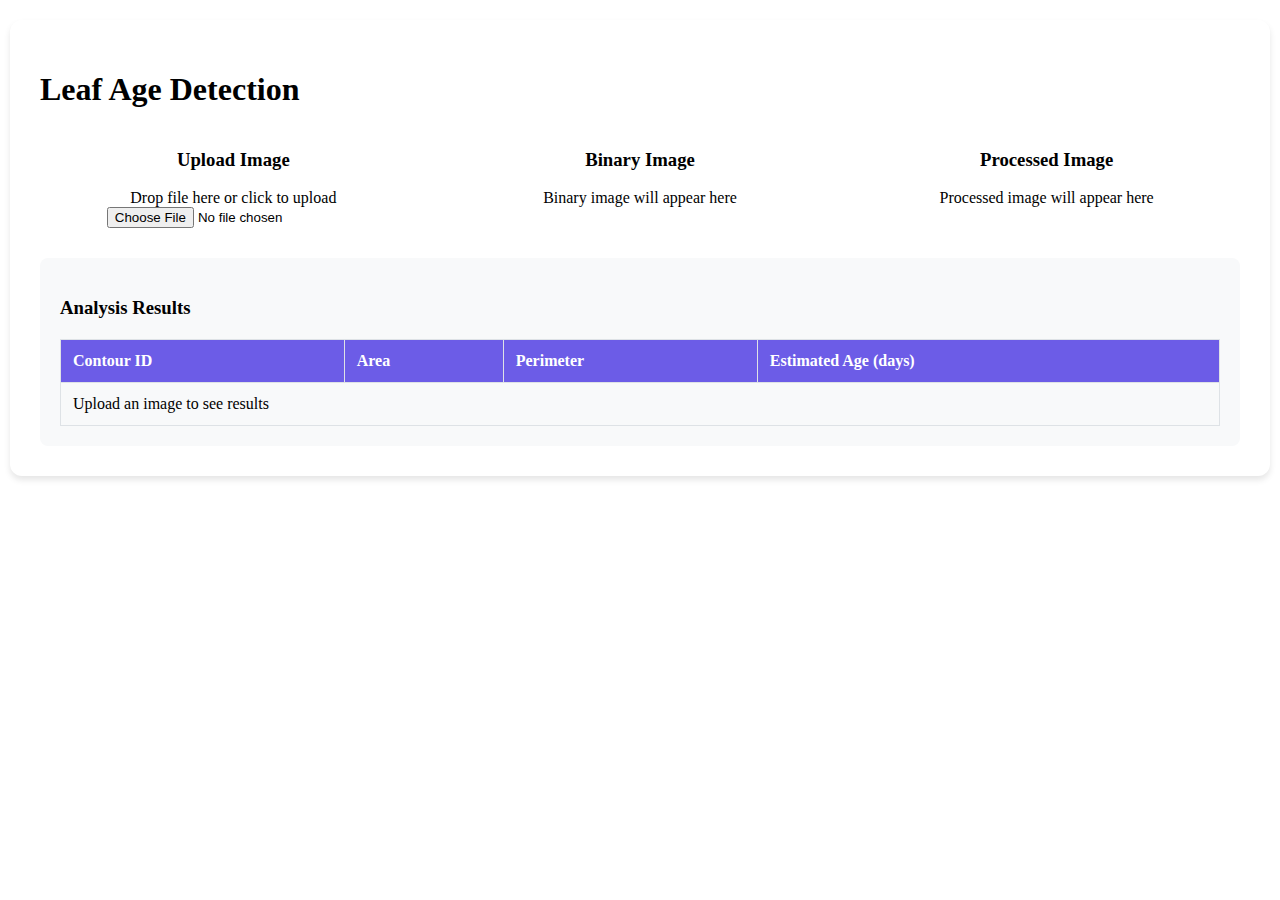
==== templates/leaf_age.html @ 91c9356d "Adjustments" ====
<!DOCTYPE html>
<html lang="en">
<head>
    <meta charset="UTF-8">
    <meta name="viewport" content="width=device-width, initial-scale=1.0">
    <title>Leaf Age Detection - Leaf Detector</title>
    <link rel="stylesheet" href="{{ url_for('static', filename='styles.css') }}">
    <style>
        .age-container {
            max-width: 1200px;
            margin: 20px auto;
            padding: 30px;
            background: white;
            border-radius: 12px;
            box-shadow: 0 4px 6px rgba(0, 0, 0, 0.1);
        }
        
        .image-section {
            display: grid;
            grid-template-columns: repeat(auto-fit, minmax(300px, 1fr));
            gap: 20px;
            margin-bottom: 30px;
        }
        
        .image-preview {
            text-align: center;
        }
        
        .image-preview img {
            max-width: 100%;
            height: auto;
            border-radius: 8px;
            margin-top: 10px;
        }
        
        .results-section {
            margin-top: 30px;
            padding: 20px;
            background: #f8f9fa;
            border-radius: 8px;
        }
        
        .results-table {
            width: 100%;
            border-collapse: collapse;
            margin-top: 20px;
        }
        
        .results-table th,
        .results-table td {
            padding: 12px;
            border: 1px solid #dee2e6;
            text-align: left;
        }
        
        .results-table th {
            background-color: #6c5ce7;
            color: white;
        }
        
        .results-table tr:nth-child(even) {
            background-color: #f8f9fa;
        }
    </style>
</head>
<body>
    <div class="age-container">
        <h1>Leaf Age Detection</h1>
        
        <div class="image-section">
            <div class="image-preview">
                <h3>Upload Image</h3>
                <div class="drop-zone">
                    <span class="drop-zone__prompt">Drop file here or click to upload</span>
                    <div class="drop-zone__thumb"></div>
                    <input type="file" name="image" class="drop-zone__input" accept="image/*" required>
                </div>
            </div>
            <div class="image-preview">
                <h3>Binary Image</h3>
                <div id="binary-image-container">
                    <p>Binary image will appear here</p>
                </div>
            </div>
            <div class="image-preview">
                <h3>Processed Image</h3>
                <div id="result-image-container">
                    <p>Processed image will appear here</p>
                </div>
            </div>
        </div>

        <div class="results-section">
            <h3>Analysis Results</h3>
            <table class="results-table">
                <thead>
                    <tr>
                        <th>Contour ID</th>
                        <th>Area</th>
                        <th>Perimeter</th>
                        <th>Estimated Age (days)</th>
                    </tr>
                </thead>
                <tbody id="results-body">
                    <tr>
                        <td colspan="4" class="text-center">Upload an image to see results</td>
                    </tr>
                </tbody>
            </table>
        </div>
    </div>

    <script>
        document.addEventListener('DOMContentLoaded', function() {
            const dropZone = document.querySelector('.drop-zone');
            const input = dropZone.querySelector('.drop-zone__input');
            const prompt = dropZone.querySelector('.drop-zone__prompt');
            const thumb = dropZone.querySelector('.drop-zone__thumb');
            
            // Handle file selection
            dropZone.addEventListener('click', () => input.click());
            
            input.addEventListener('change', (e) => {
                if (input.files.length) {
                    handleFile(input.files[0]);
                }
            });
            
            // Handle drag and drop
            ['dragover', 'dragleave', 'drop'].forEach(event => {
                dropZone.addEventListener(event, (e) => {
                    e.preventDefault();
                    e.stopPropagation();
                    dropZone.classList.toggle('dragover', event === 'dragover');
                    
                    if (event === 'drop' && e.dataTransfer.files.length) {
                        input.files = e.dataTransfer.files;
                        handleFile(e.dataTransfer.files[0]);
                    }
                });
            });
            
            async function handleFile(file) {
                if (!file.type.startsWith('image/')) {
                    alert('Please upload an image file');
                    return;
                }
                
                updateThumbnail(file);
                await processImage(file);
            }
            
            function updateThumbnail(file) {
                thumb.style.display = 'block';
                prompt.style.display = 'none';
                
                const reader = new FileReader();
                reader.readAsDataURL(file);
                reader.onload = () => {
                    thumb.style.backgroundImage = `url('${reader.result}')`;
                };
            }
            
            async function processImage(file) {
                const formData = new FormData();
                formData.append('image', file);
                
                try {
                    const response = await fetch('/leaf-age', {
                        method: 'POST',
                        body: formData
                    });
                    
                    if (!response.ok) {
                        throw new Error('Processing failed');
                    }
                    
                    const data = await response.json();
                    
                    // Update images
                    document.getElementById('binary-image-container').innerHTML = `
                        <img src="/uploads/${data.binary_image}" alt="Binary Image">
                    `;
                    
                    document.getElementById('result-image-container').innerHTML = `
                        <img src="/uploads/${data.result_image}" alt="Result Image">
                    `;
                    
                    // Update results table
                    const resultsBody = document.getElementById('results-body');
                    resultsBody.innerHTML = data.results.map(result => `
                        <tr>
                            <td>${result.contour_id}</td>
                            <td>${result.area}</td>
                            <td>${result.perimeter}</td>
                            <td>${result.estimated_age}</td>
                        </tr>
                    `).join('');
                    
                } catch (error) {
                    console.error('Error:', error);
                    alert('Error processing image');
                }
            }
        });
    </script>
</body>
</html>
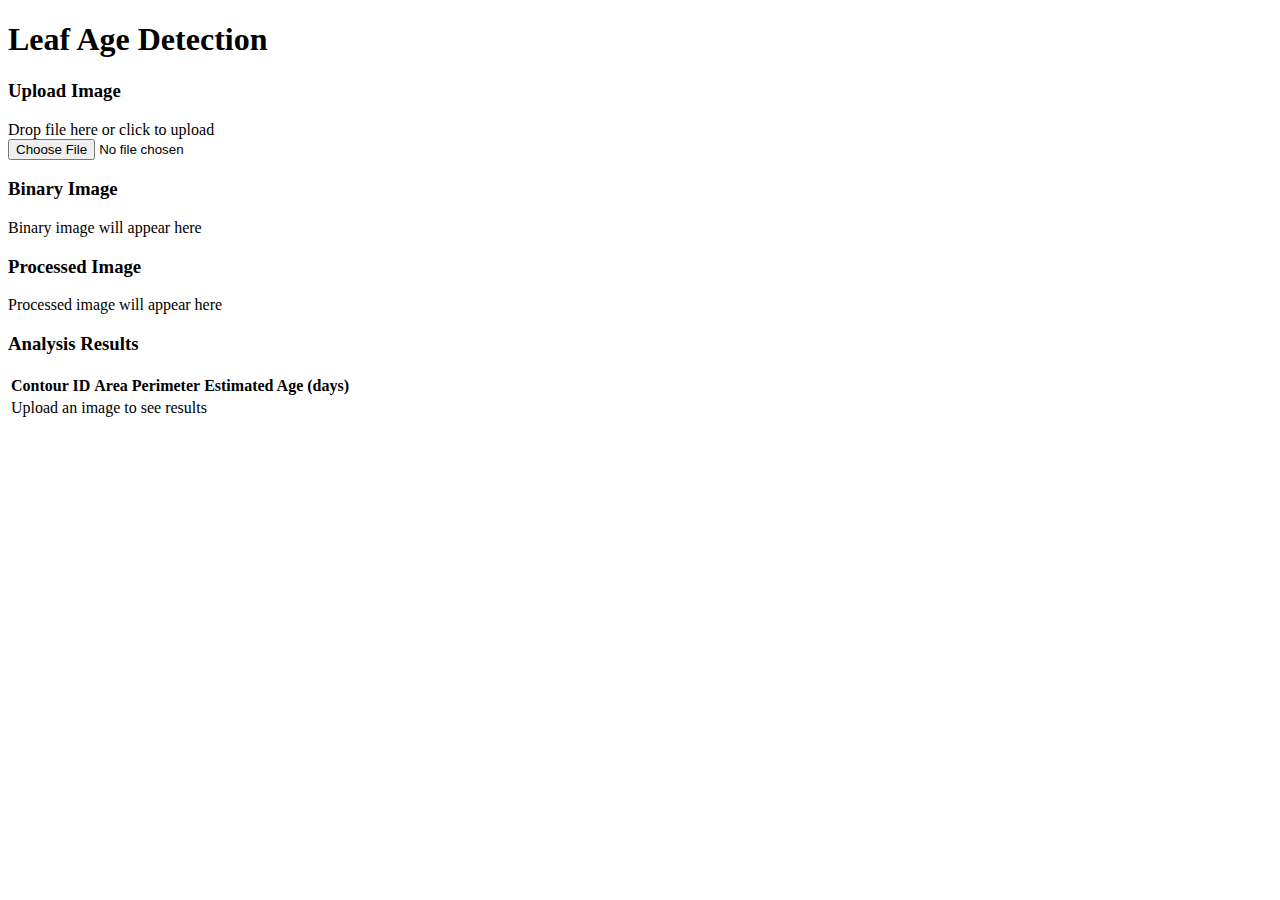
==== commit b214bcfd: "add styling for the app" ====
--- a/templates/leaf_age.html
+++ b/templates/leaf_age.html
@@ -4,64 +4,10 @@
     <meta charset="UTF-8">
     <meta name="viewport" content="width=device-width, initial-scale=1.0">
     <title>Leaf Age Detection - Leaf Detector</title>
+    <link rel="preconnect" href="https://fonts.googleapis.com">
+    <link rel="preconnect" href="https://fonts.gstatic.com" crossorigin>
+    <link href="https://fonts.googleapis.com/css2?family=Crimson+Text:wght@400;600&family=Playfair+Display:wght@400;600&display=swap" rel="stylesheet">
     <link rel="stylesheet" href="{{ url_for('static', filename='styles.css') }}">
-    <style>
-        .age-container {
-            max-width: 1200px;
-            margin: 20px auto;
-            padding: 30px;
-            background: white;
-            border-radius: 12px;
-            box-shadow: 0 4px 6px rgba(0, 0, 0, 0.1);
-        }
-        
-        .image-section {
-            display: grid;
-            grid-template-columns: repeat(auto-fit, minmax(300px, 1fr));
-            gap: 20px;
-            margin-bottom: 30px;
-        }
-        
-        .image-preview {
-            text-align: center;
-        }
-        
-        .image-preview img {
-            max-width: 100%;
-            height: auto;
-            border-radius: 8px;
-            margin-top: 10px;
-        }
-        
-        .results-section {
-            margin-top: 30px;
-            padding: 20px;
-            background: #f8f9fa;
-            border-radius: 8px;
-        }
-        
-        .results-table {
-            width: 100%;
-            border-collapse: collapse;
-            margin-top: 20px;
-        }
-        
-        .results-table th,
-        .results-table td {
-            padding: 12px;
-            border: 1px solid #dee2e6;
-            text-align: left;
-        }
-        
-        .results-table th {
-            background-color: #6c5ce7;
-            color: white;
-        }
-        
-        .results-table tr:nth-child(even) {
-            background-color: #f8f9fa;
-        }
-    </style>
 </head>
 <body>
     <div class="age-container">
@@ -205,4 +151,4 @@
         });
     </script>
 </body>
-</html>+</html>
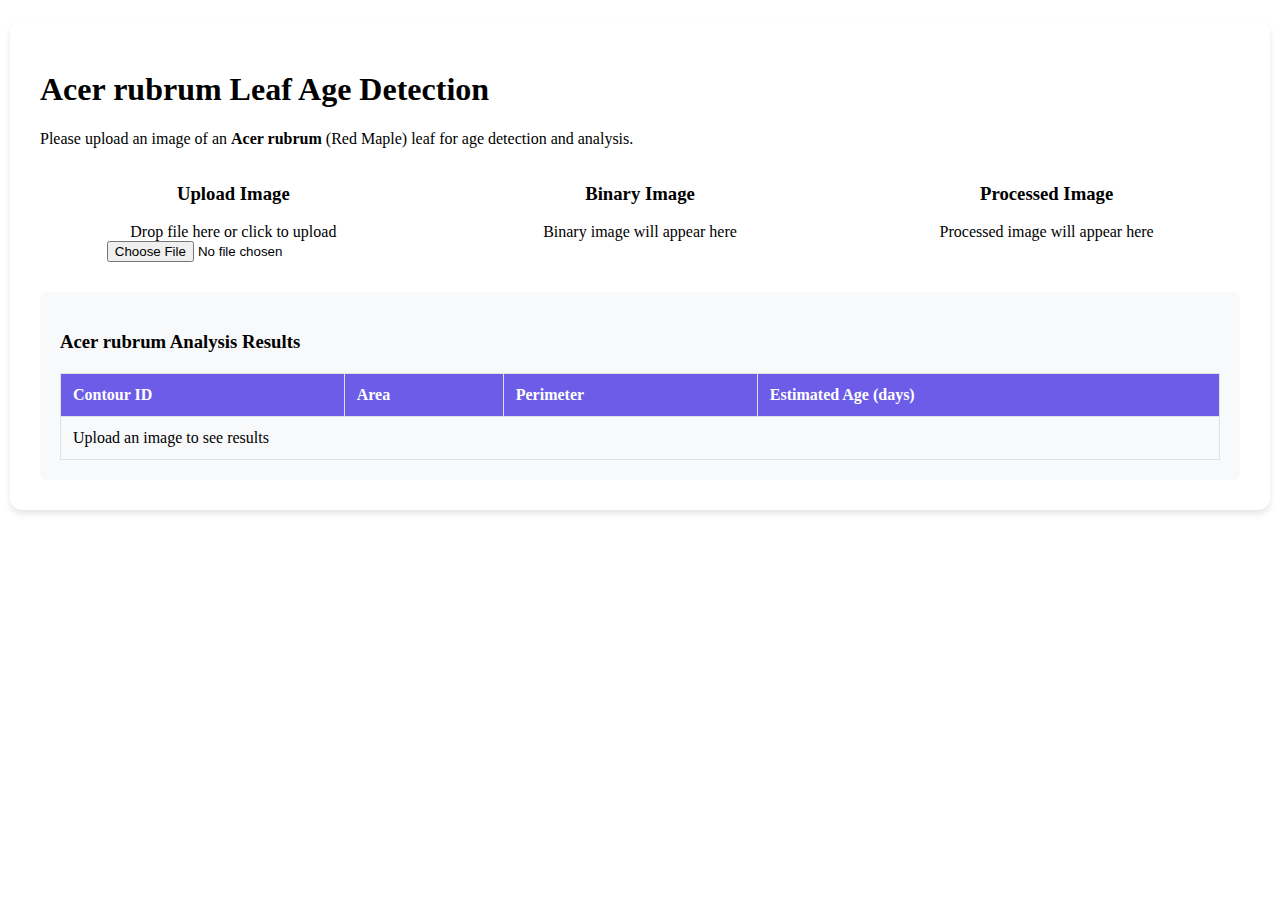
==== commit 98c4a0aa: "not done changes in leaf_age.html" ====
--- a/templates/leaf_age.html
+++ b/templates/leaf_age.html
@@ -3,16 +3,72 @@
 <head>
     <meta charset="UTF-8">
     <meta name="viewport" content="width=device-width, initial-scale=1.0">
-    <title>Leaf Age Detection - Leaf Detector</title>
-    <link rel="preconnect" href="https://fonts.googleapis.com">
-    <link rel="preconnect" href="https://fonts.gstatic.com" crossorigin>
-    <link href="https://fonts.googleapis.com/css2?family=Crimson+Text:wght@400;600&family=Playfair+Display:wght@400;600&display=swap" rel="stylesheet">
+    <title>Acer rubrum Leaf Age Detection</title>
     <link rel="stylesheet" href="{{ url_for('static', filename='styles.css') }}">
+    <style>
+        .age-container {
+            max-width: 1200px;
+            margin: 20px auto;
+            padding: 30px;
+            background: white;
+            border-radius: 12px;
+            box-shadow: 0 4px 6px rgba(0, 0, 0, 0.1);
+        }
+        
+        .image-section {
+            display: grid;
+            grid-template-columns: repeat(auto-fit, minmax(300px, 1fr));
+            gap: 20px;
+            margin-bottom: 30px;
+        }
+        
+        .image-preview {
+            text-align: center;
+        }
+        
+        .image-preview img {
+            max-width: 100%;
+            height: auto;
+            border-radius: 8px;
+            margin-top: 10px;
+        }
+        
+        .results-section {
+            margin-top: 30px;
+            padding: 20px;
+            background: #f8f9fa;
+            border-radius: 8px;
+        }
+        
+        .results-table {
+            width: 100%;
+            border-collapse: collapse;
+            margin-top: 20px;
+        }
+        
+        .results-table th,
+        .results-table td {
+            padding: 12px;
+            border: 1px solid #dee2e6;
+            text-align: left;
+        }
+        
+        .results-table th {
+            background-color: #6c5ce7;
+            color: white;
+        }
+        
+        .results-table tr:nth-child(even) {
+            background-color: #f8f9fa;
+        }
+    </style>
 </head>
 <body>
     <div class="age-container">
-        <h1>Leaf Age Detection</h1>
-        
+        <h1>Acer rubrum Leaf Age Detection</h1>
+        
+        <p>Please upload an image of an <strong>Acer rubrum</strong> (Red Maple) leaf for age detection and analysis.</p>
+
         <div class="image-section">
             <div class="image-preview">
                 <h3>Upload Image</h3>
@@ -37,7 +93,7 @@
         </div>
 
         <div class="results-section">
-            <h3>Analysis Results</h3>
+            <h3>Acer rubrum Analysis Results</h3>
             <table class="results-table">
                 <thead>
                     <tr>
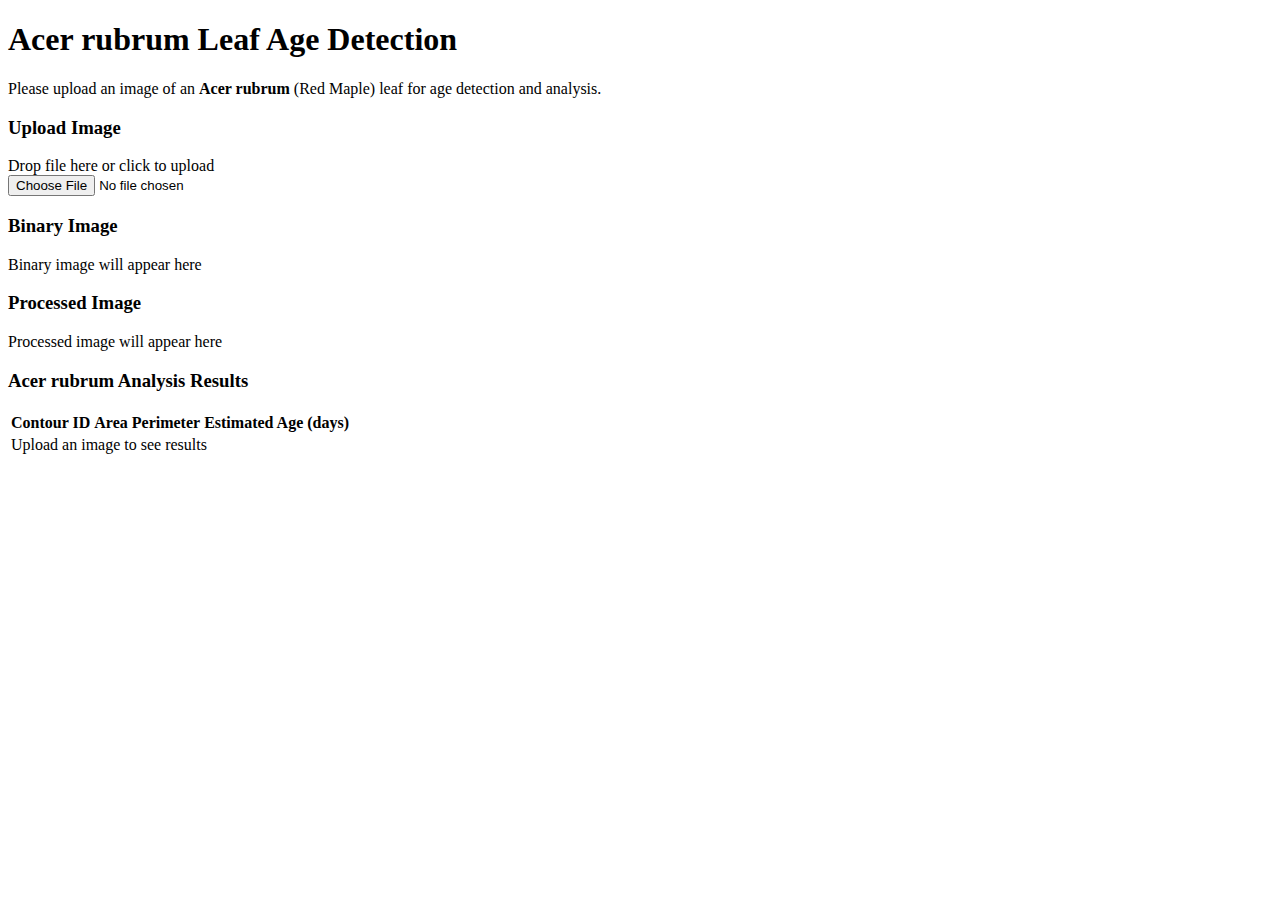
==== commit 44e83ace: "not done changes in leaf_age.html" ====
--- a/templates/leaf_age.html
+++ b/templates/leaf_age.html
@@ -3,65 +3,11 @@
 <head>
     <meta charset="UTF-8">
     <meta name="viewport" content="width=device-width, initial-scale=1.0">
-    <title>Acer rubrum Leaf Age Detection</title>
+    <title>Leaf Age Detection - Leaf Detector</title>
+    <link rel="preconnect" href="https://fonts.googleapis.com">
+    <link rel="preconnect" href="https://fonts.gstatic.com" crossorigin>
+    <link href="https://fonts.googleapis.com/css2?family=Crimson+Text:wght@400;600&family=Playfair+Display:wght@400;600&display=swap" rel="stylesheet">
     <link rel="stylesheet" href="{{ url_for('static', filename='styles.css') }}">
-    <style>
-        .age-container {
-            max-width: 1200px;
-            margin: 20px auto;
-            padding: 30px;
-            background: white;
-            border-radius: 12px;
-            box-shadow: 0 4px 6px rgba(0, 0, 0, 0.1);
-        }
-        
-        .image-section {
-            display: grid;
-            grid-template-columns: repeat(auto-fit, minmax(300px, 1fr));
-            gap: 20px;
-            margin-bottom: 30px;
-        }
-        
-        .image-preview {
-            text-align: center;
-        }
-        
-        .image-preview img {
-            max-width: 100%;
-            height: auto;
-            border-radius: 8px;
-            margin-top: 10px;
-        }
-        
-        .results-section {
-            margin-top: 30px;
-            padding: 20px;
-            background: #f8f9fa;
-            border-radius: 8px;
-        }
-        
-        .results-table {
-            width: 100%;
-            border-collapse: collapse;
-            margin-top: 20px;
-        }
-        
-        .results-table th,
-        .results-table td {
-            padding: 12px;
-            border: 1px solid #dee2e6;
-            text-align: left;
-        }
-        
-        .results-table th {
-            background-color: #6c5ce7;
-            color: white;
-        }
-        
-        .results-table tr:nth-child(even) {
-            background-color: #f8f9fa;
-        }
-    </style>
 </head>
 <body>
     <div class="age-container">
